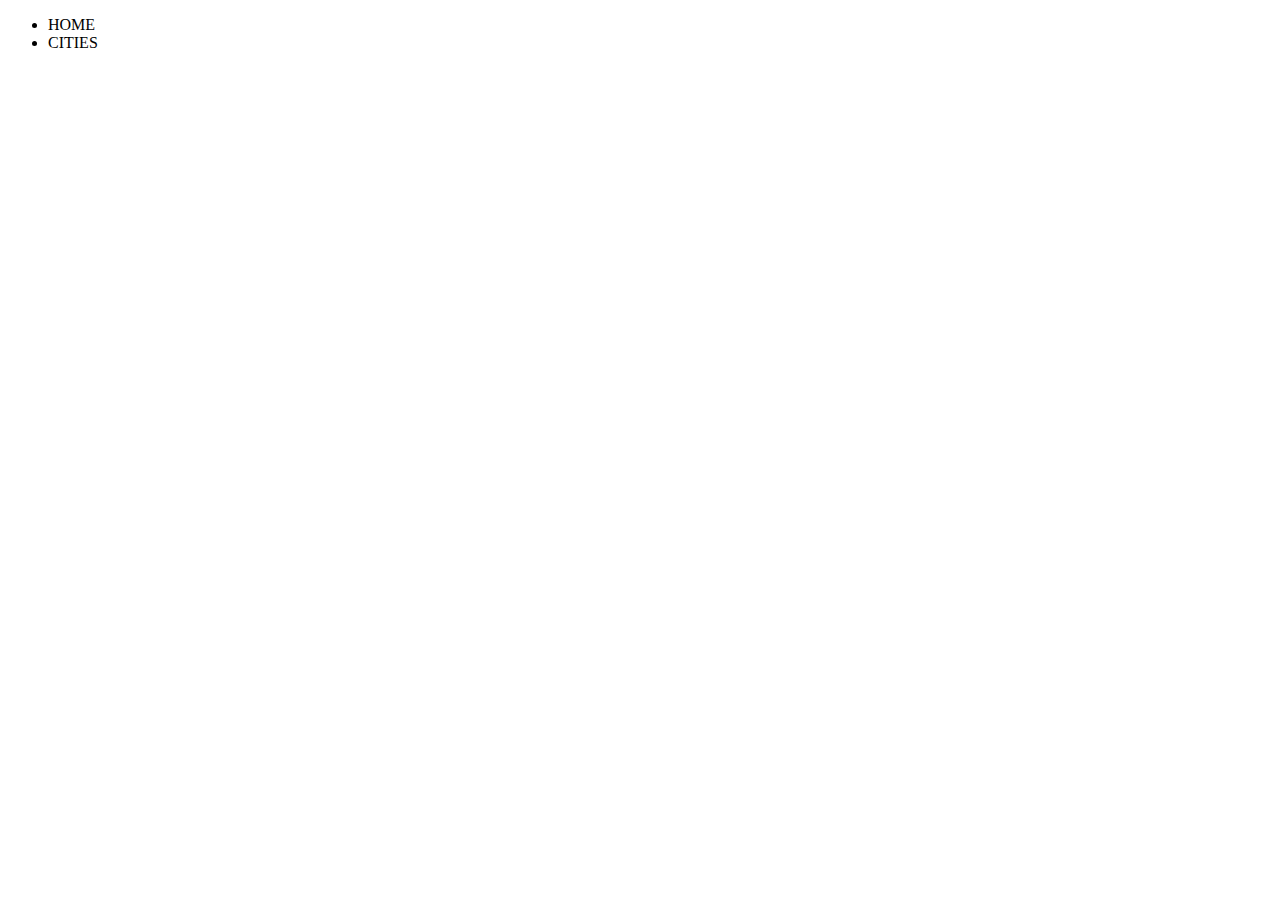
==== cityimages.html @ b5b2bebf "Added project structure" ====
<!DOCTYPE html>
<html lang="en">
<head>
    <meta charset="UTF-8">
    <meta name="viewport" content="width=device-width, initial-scale=1.0">
    <title>NEW YORK CITY</title>
</head>
<body>
    <nav>
        <ul>
            <li>HOME</li>
            <li>CITIES</li>
        </ul>
    </nav>
    
</body>
</html>
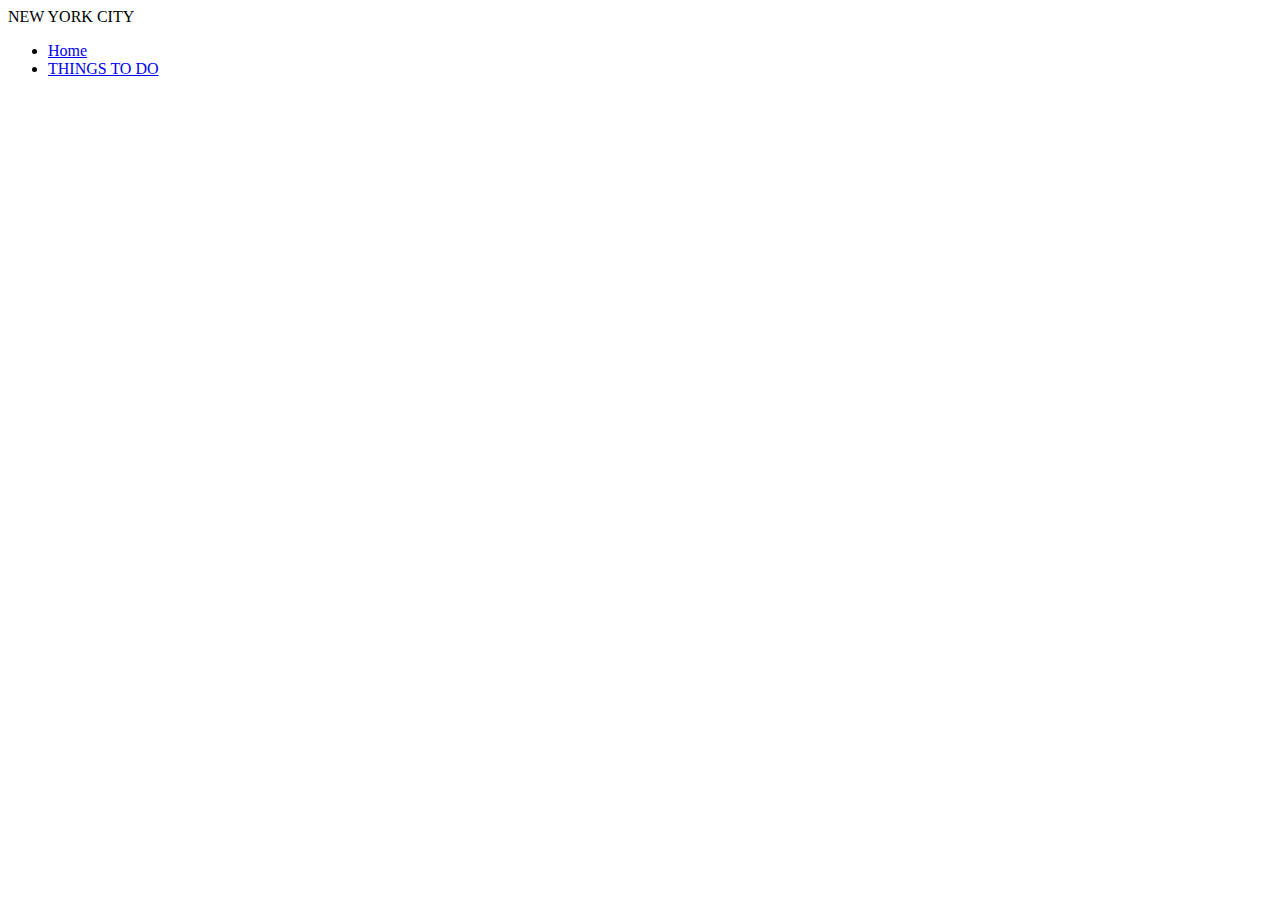
==== commit 9d78b5d6: "added header and nav links" ====
--- a/cityimages.html
+++ b/cityimages.html
@@ -6,10 +6,12 @@
     <title>NEW YORK CITY</title>
 </head>
 <body>
+
+    <header>NEW YORK CITY</header>
     <nav>
         <ul>
-            <li>HOME</li>
-            <li>CITIES</li>
+            <li><a href="#">Home</a></li>
+            <li><a href="#thingstodo">THINGS TO DO</a></li>
         </ul>
     </nav>
     
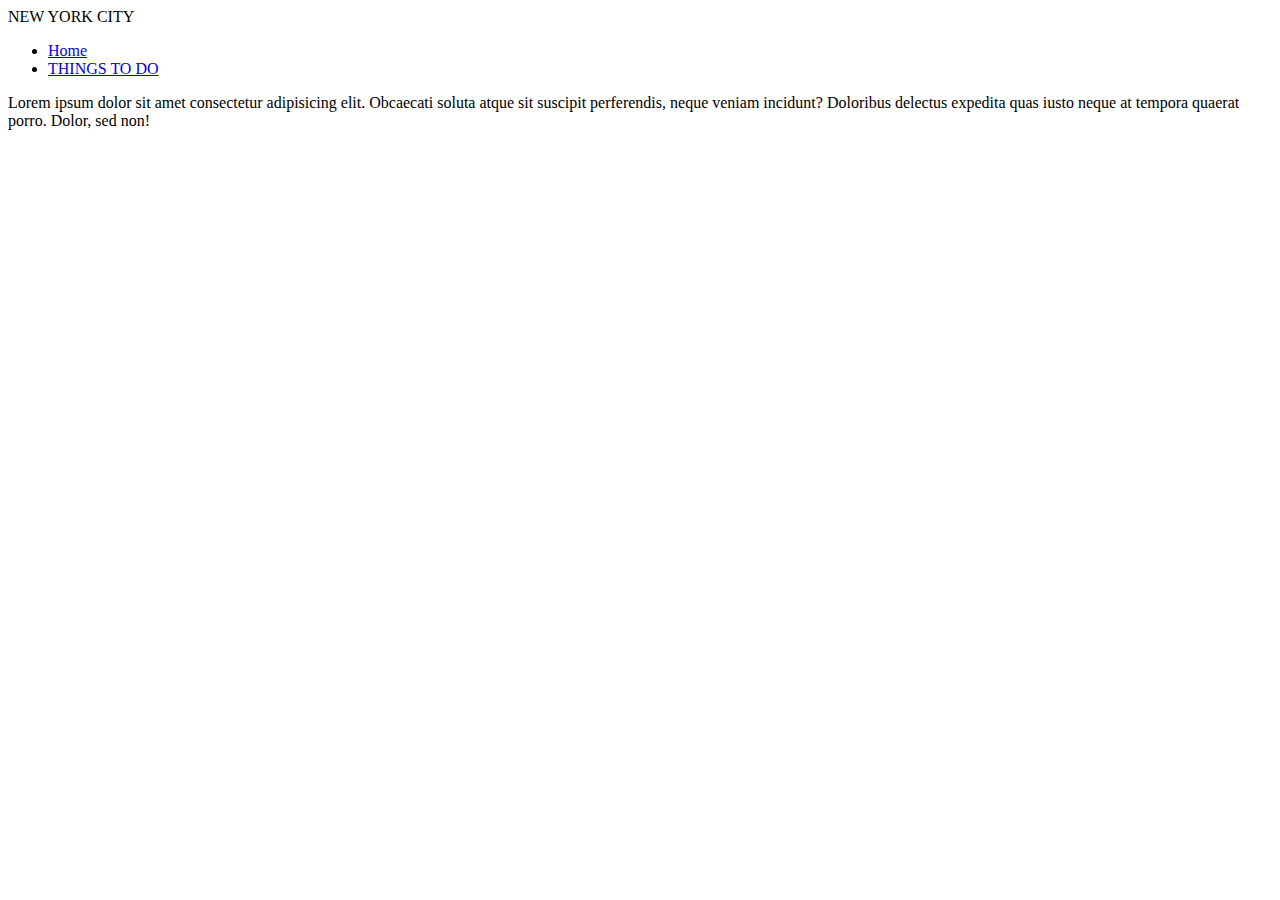
==== commit 087e8203: "Flushed out index page" ====
--- a/cityimages.html
+++ b/cityimages.html
@@ -10,10 +10,11 @@
     <header>NEW YORK CITY</header>
     <nav>
         <ul>
-            <li><a href="#">Home</a></li>
-            <li><a href="#thingstodo">THINGS TO DO</a></li>
+            <li><a href="index.html">Home</a></li>
+            <li><a href="cityimages.html">THINGS TO DO</a></li>
         </ul>
     </nav>
     
+    <p>Lorem ipsum dolor sit amet consectetur adipisicing elit. Obcaecati soluta atque sit suscipit perferendis, neque veniam incidunt? Doloribus delectus expedita quas iusto neque at tempora quaerat porro. Dolor, sed non!</p>
 </body>
 </html>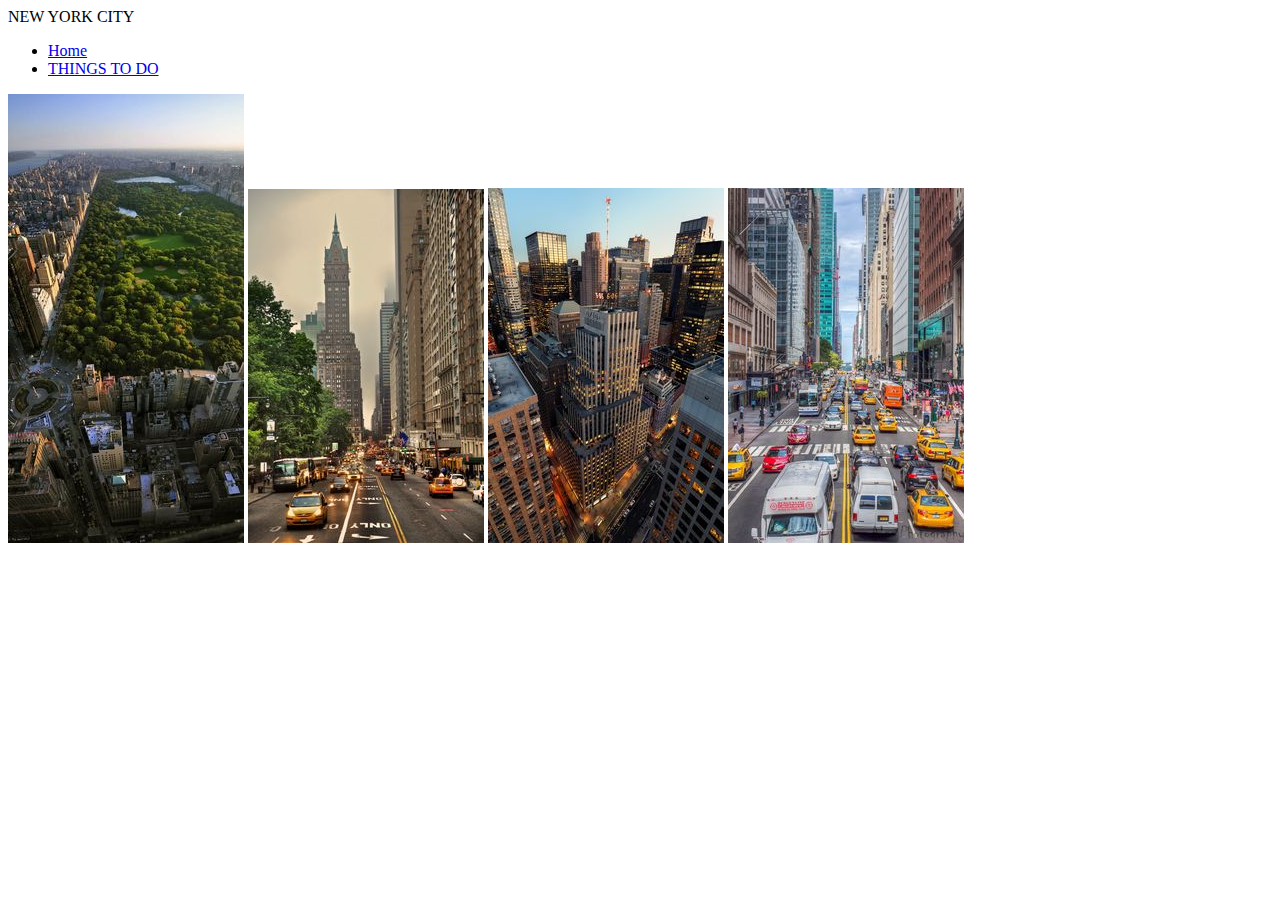
==== commit b93571bf: "Flushed cityindex page" ====
--- a/cityimages.html
+++ b/cityimages.html
@@ -15,6 +15,14 @@
         </ul>
     </nav>
     
-    <p>Lorem ipsum dolor sit amet consectetur adipisicing elit. Obcaecati soluta atque sit suscipit perferendis, neque veniam incidunt? Doloribus delectus expedita quas iusto neque at tempora quaerat porro. Dolor, sed non!</p>
+    <img src="images/city1.jpg" alt="city" />
+    <img src="images/city2.jpg" alt="city" />
+    <img src="images/city3.jpg" alt="city" />
+    <img src="images/city4.jpg" alt="city" />
 </body>
+
+
+
+
+
 </html>